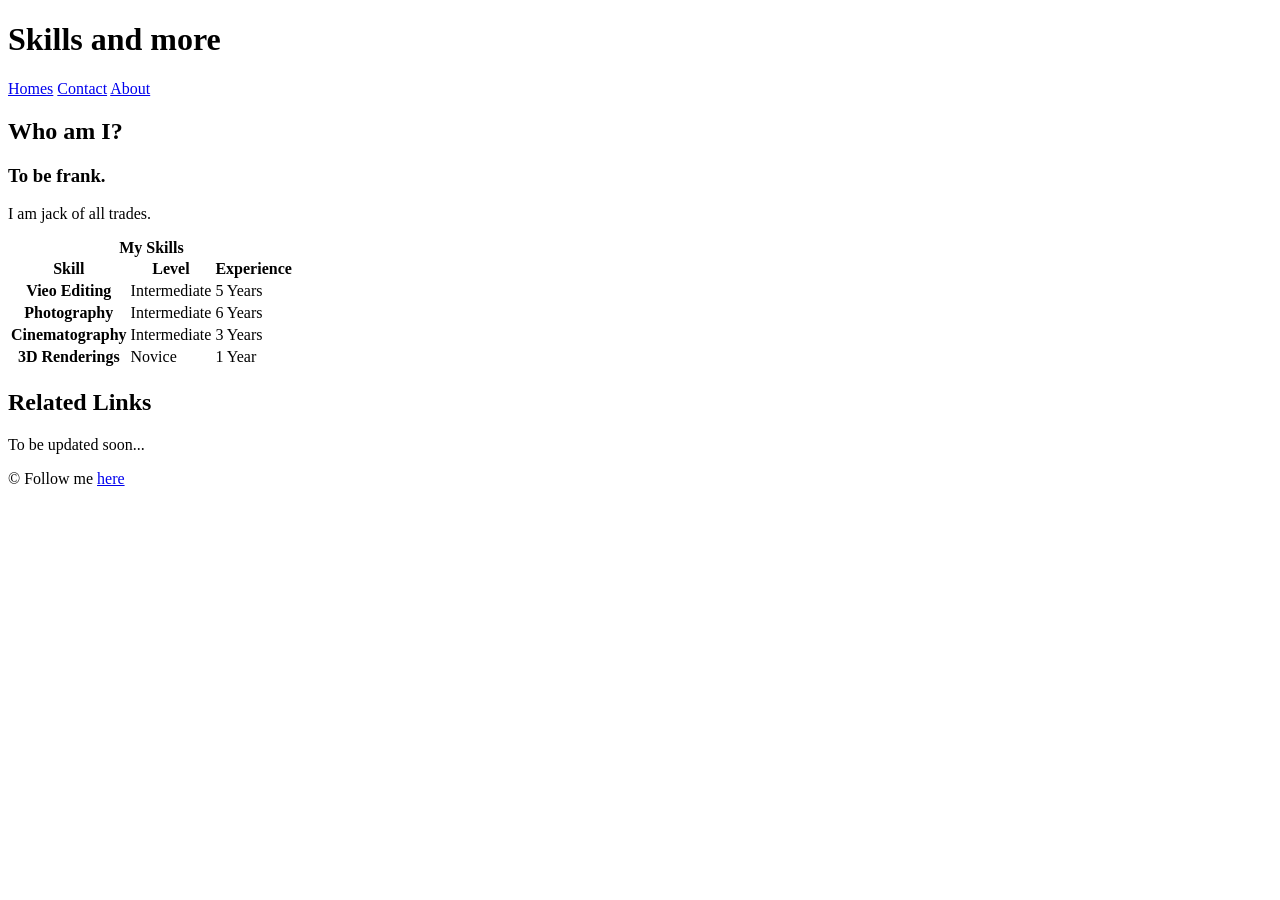
==== contact.html @ cdec488a "m2t1" ====
<!DOCTYPE html>
<head>
    <meta charset='utf-8'>
    <meta name='viewport' content='width=device-width, initial-scale=1'>
    <title>Page Title</title>
    <link rel='stylesheet' href='main.css'>
<body>
  <header>
    <h1>Skills and more</h1>
  </header>

  <nav>
    <a href="index.html">Homes</a>
    <a href="contact.html">Contact</a>
    <a href="about.html">About</a>
  </nav>

  <main>
    <section>
      <h2>Who am I?</h2>

      <article>
        <h3>To be frank.</h3>
        <p>I am jack of all trades.</p></article>
      </article>
    </section>

    <table>
  <caption><b>My Skills</caption></b></caption>
  

  <thead>
    <tr>
      <th scope="col">Skill</th>
      <th scope="col">Level</th>
      <th scope="col">Experience</th>
    </tr>
  </thead>

  <tbody>
    <tr>
      <th scope="row">Vieo Editing</th>
      <td>Intermediate</td>
      <td>5 Years</td>
    </tr>
    <tr>
      <th scope="row">Photography</th>
      <td>Intermediate</td>
      <td>6 Years</td>
    </tr>

      <tr>
      <th scope="row">Cinematography</th>
      <td>Intermediate</td>
      <td>3 Years</td>
    </tr>
    </tr>

      <tr>
      <th scope="row">3D Renderings</th>
      <td>Novice</td>
      <td>1 Year</td>
    </tr>
  </tbody>
</table>


     <aside>
      <h2>Related Links</h2>
      <p>To be updated soon...</p>
    </aside>
  </main>

  <footer>
    <p>&copy; Follow me <a href="https://share.google/023tDxhMjD40LvGFN">here</a></p>
  </footer>
</body>

</html>

</html>
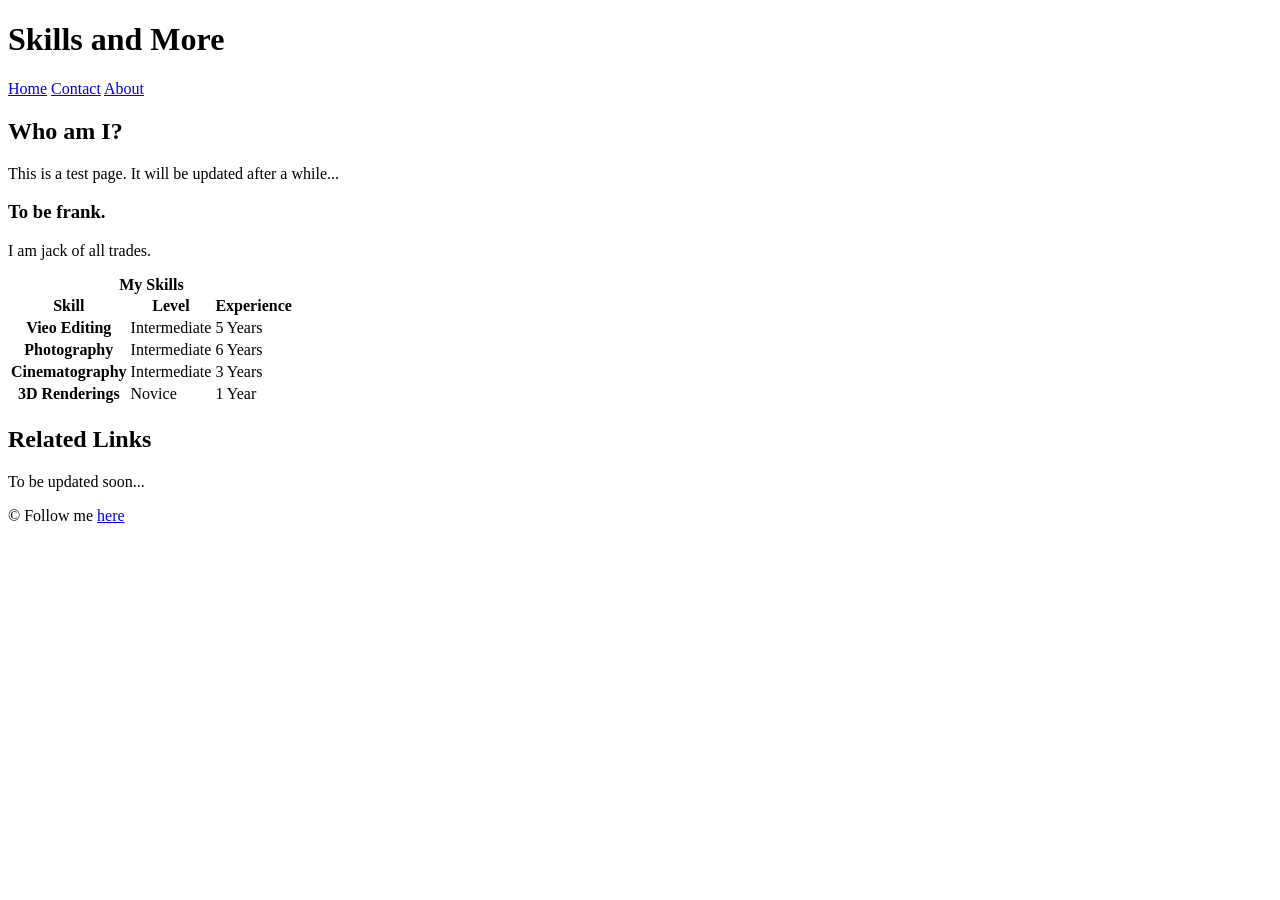
==== commit f79742fc: "test 2" ====
--- a/contact.html
+++ b/contact.html
@@ -6,11 +6,11 @@
     <link rel='stylesheet' href='main.css'>
 <body>
   <header>
-    <h1>Skills and more</h1>
+    <h1>Skills and More</h1>
   </header>
 
   <nav>
-    <a href="index.html">Homes</a>
+    <a href="index.html">Home</a>
     <a href="contact.html">Contact</a>
     <a href="about.html">About</a>
   </nav>
@@ -18,10 +18,10 @@
   <main>
     <section>
       <h2>Who am I?</h2>
-
+      <p class="intro">This is a test page. It will be updated after a while...</p>
       <article>
         <h3>To be frank.</h3>
-        <p>I am jack of all trades.</p></article>
+        <p class="body">I am jack of all trades.</p></article>
       </article>
     </section>
 
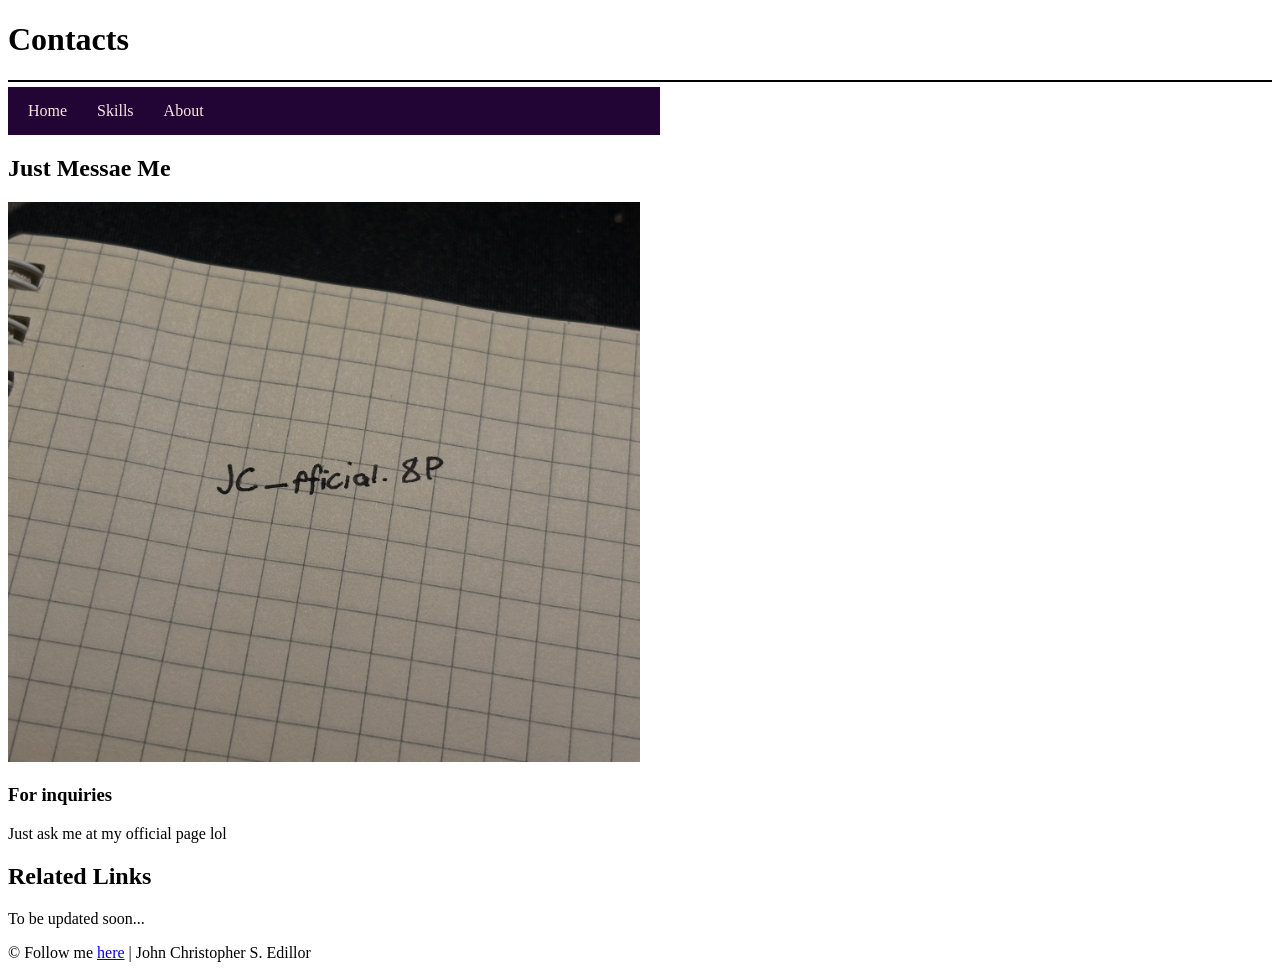
==== commit 532d21eb: "test_final" ====
--- a/contact.html
+++ b/contact.html
@@ -6,64 +6,25 @@
     <link rel='stylesheet' href='main.css'>
 <body>
   <header>
-    <h1>Skills and More</h1>
+    <h1>Contacts</h1><hr>
   </header>
-
-  <nav>
+  
+  <nav class="navbar"> 
+    <link rel='stylesheet' href='css/style.css'>
     <a href="index.html">Home</a>
-    <a href="contact.html">Contact</a>
+    <a href="skills.html">Skills</a>
     <a href="about.html">About</a>
   </nav>
 
   <main>
     <section>
-      <h2>Who am I?</h2>
-      <p class="intro">This is a test page. It will be updated after a while...</p>
+      <h2>Just Messae Me</h2>
+      <a class="intro" href='https://www.instagram.com/jc_fficial.8p/'><img src="assets/IMG_0414.jpeg"; alt="jc_fficial.8p"></a>
       <article>
-        <h3>To be frank.</h3>
-        <p class="body">I am jack of all trades.</p></article>
+        <h3>For inquiries</h3>
+        <p class>Just ask me at my official page lol</p></article>
       </article>
     </section>
-
-    <table>
-  <caption><b>My Skills</caption></b></caption>
-  
-
-  <thead>
-    <tr>
-      <th scope="col">Skill</th>
-      <th scope="col">Level</th>
-      <th scope="col">Experience</th>
-    </tr>
-  </thead>
-
-  <tbody>
-    <tr>
-      <th scope="row">Vieo Editing</th>
-      <td>Intermediate</td>
-      <td>5 Years</td>
-    </tr>
-    <tr>
-      <th scope="row">Photography</th>
-      <td>Intermediate</td>
-      <td>6 Years</td>
-    </tr>
-
-      <tr>
-      <th scope="row">Cinematography</th>
-      <td>Intermediate</td>
-      <td>3 Years</td>
-    </tr>
-    </tr>
-
-      <tr>
-      <th scope="row">3D Renderings</th>
-      <td>Novice</td>
-      <td>1 Year</td>
-    </tr>
-  </tbody>
-</table>
-
 
      <aside>
       <h2>Related Links</h2>
@@ -72,7 +33,7 @@
   </main>
 
   <footer>
-    <p>&copy; Follow me <a href="https://share.google/023tDxhMjD40LvGFN">here</a></p>
+    <p>&copy; Follow me <a href="https://share.google/023tDxhMjD40LvGFN">here</a> | John Christopher S. Edillor</p>
   </footer>
 </body>
 
--- a/css/style.css
+++ b/css/style.css
@@ -0,0 +1,44 @@
+.table-container {
+  width: 100%;
+  height: 100%;
+  overflow-x: auto;
+}
+
+table {
+  width: 50%;
+  height: 100%;
+  border: 3px solid black;
+  border-collapse: collapse;
+}
+
+th, td {
+  border: 2px solid black;
+  padding: 5px;
+  text-align: left;
+}
+
+.navbar {
+    width: 50%;
+    padding: 10px;
+    display: flex;
+    gap: 10px;
+  background-color: #220435;
+  overflow-x:auto;
+}
+.navbar a {
+    color: #fde4e4;
+    text-decoration: none;
+    padding: 5px 10px;
+    border-radius: 5px;
+}
+
+hr {
+  border: none;
+  border-top: 2px solid black;
+  margin: 5px 0;
+}
+
+img {
+  max-width: 50%;
+  height: auto;
+}
